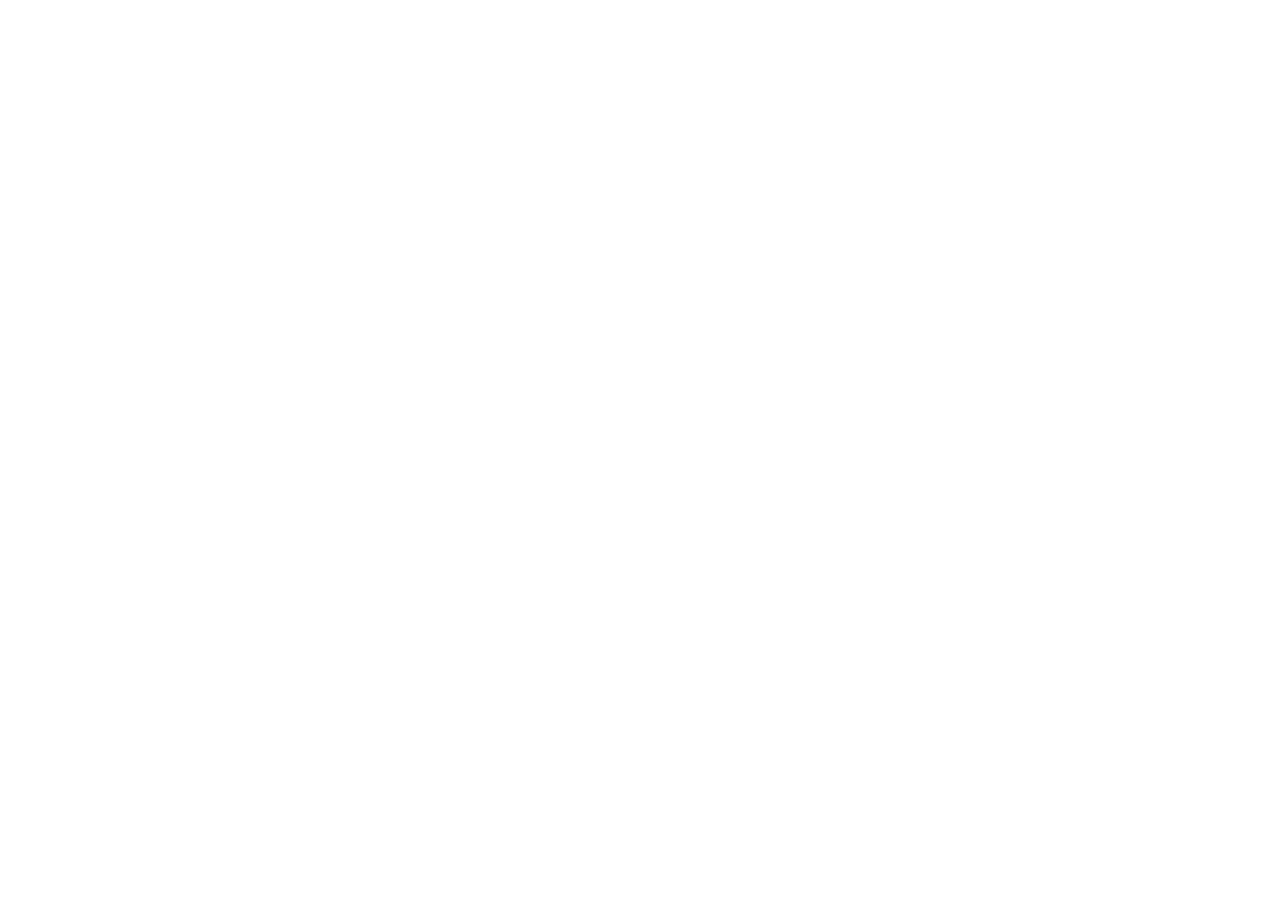
==== index.html @ dad78f36 "Create index.html" ====
<!doctype html>
<html lang="es">
<head>
<meta charset="UTF-8">
<meta name="viewport" content="width=device-width, initial-scale=1.0">
<meta name="description" content="Ejercicios de HTML">
<title>Nombres Apellidos</title>
<body>

</body>
</html>
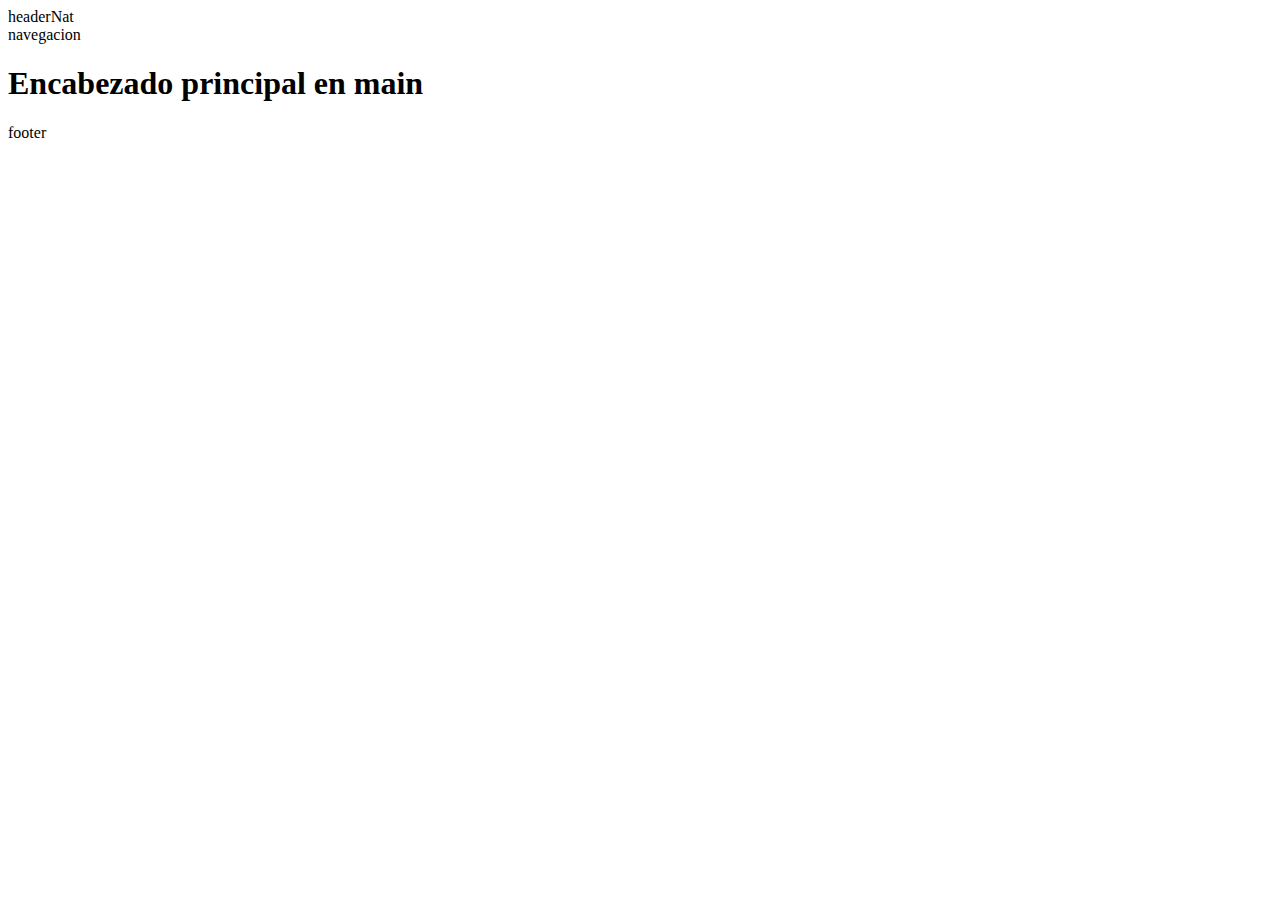
==== commit c5b6cbf0: "Update index.html" ====
--- a/index.html
+++ b/index.html
@@ -6,6 +6,15 @@
 <meta name="description" content="Ejercicios de HTML">
 <title>Nombres Apellidos</title>
 <body>
+  <header>headerNat</header>
+<nav>navegacion</nav>
+<main>
+  <h1>Encabezado principal en main</h1>
 
+</main>
+<footer>footer</footer>
+
+
+  
 </body>
 </html>
